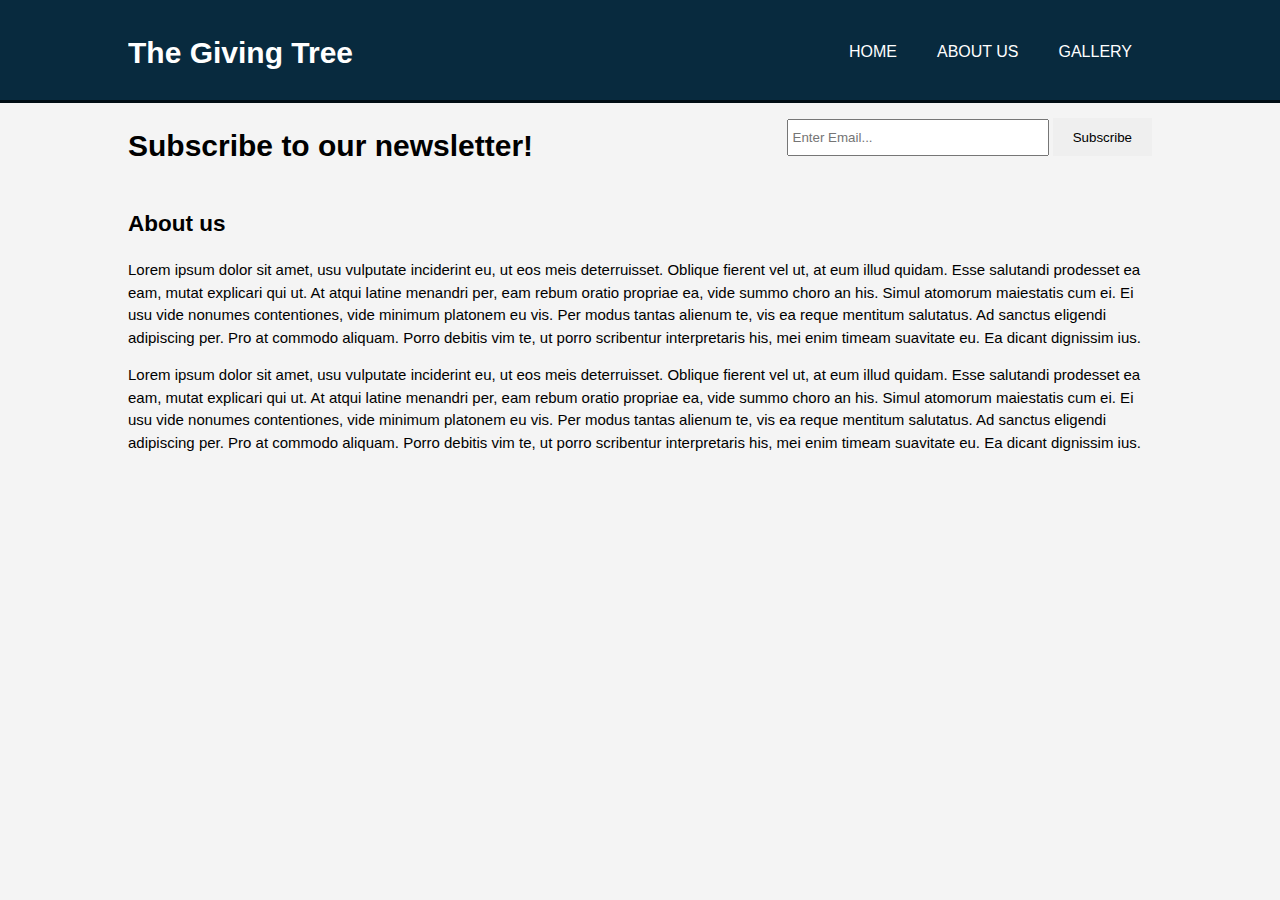
==== Final project coding/about.html @ b503d1d1 "Add files via upload" ====
<!DOCTYPE html>
<html>
  <head>
    <meta charset =utf-8">
    <meta name="viewport" content="width=device-width">

    <title> The Giving Tree | About </title>
    <link rel="stylesheet" href="./css/style.css"

    </head>
      <body>
        <header>
          <div class="container">
            <div id="branding">
              <h1>The Giving Tree</h1>
              </div>
              <nav>
                <ul>
                  <li><a href="index.html">Home</a></li>
                  <li class="current"><a href="about.html">About us</a></li>
                  <li><a href="Locations.html">Gallery</a></li>
        </header>

    <section id="newsletter">
      <div class="container">
      <h1> Subscribe to our newsletter!</h1>
      <form>
      <input type="email" placeholder="Enter Email...">
      <button type="submit" class="button_1">Subscribe</button>
      </form>
      </div>

<section id="main">
  <div class="container">
    <article id= "main-col">
      <h2 class= "page-title">About us</h2>
  <p>
    Lorem ipsum dolor sit amet, usu vulputate inciderint eu, ut eos meis deterruisset. Oblique fierent vel ut, at eum illud quidam. Esse salutandi prodesset ea eam, mutat explicari qui ut. At atqui latine menandri per, eam rebum oratio propriae ea, vide summo choro an his. Simul atomorum maiestatis cum ei. Ei usu vide nonumes contentiones, vide minimum platonem eu vis.

    Per modus tantas alienum te, vis ea reque mentitum salutatus. Ad sanctus eligendi adipiscing per. Pro at commodo aliquam. Porro debitis vim te, ut porro scribentur interpretaris his, mei enim timeam suavitate eu. Ea dicant dignissim ius.
  </p>
  <p>
    Lorem ipsum dolor sit amet, usu vulputate inciderint eu, ut eos meis deterruisset. Oblique fierent vel ut, at eum illud quidam. Esse salutandi prodesset ea eam, mutat explicari qui ut. At atqui latine menandri per, eam rebum oratio propriae ea, vide summo choro an his. Simul atomorum maiestatis cum ei. Ei usu vide nonumes contentiones, vide minimum platonem eu vis.

Per modus tantas alienum te, vis ea reque mentitum salutatus. Ad sanctus eligendi adipiscing per. Pro at commodo aliquam. Porro debitis vim te, ut porro scribentur interpretaris his, mei enim timeam suavitate eu. Ea dicant dignissim ius.

  </p>
    </article>
    </div>

      </body>
</html>
---- Final project coding/css/style.css ----
body{
  font-family: Arial, Helvetica,sans-serif
  font-size: 15px;
  line-height:1.5;
  font: 15px/1.5 Arial, Helvetica, Sans-serif;
  padding: 0;
  margin: 0;
  background-color: #f4f4f4;
}
  .container{
    width:80%;
    margin:auto;
    overflow:hidden;
  }

  .button_1{
    height: 38px;
    border: 0;
    padding-left: 20px;
    padding-right: 20px;
  }
/* Header **/
header{
  background:#082A3E;
  color:#ffffff;
  padding-top: 30px;
  min-height:70px;
  border-bottom: #010D14 3px solid;

}

header a{
  color:#ffffff;
  text-decoration:none;
  text-transform: uppercase;
  font-size:16px;
}

header ul{
  margin:0;
  padding:0;

}

header li{
  float:left;
  display:inline;
  padding: 0 20px 0 20px;
}

header #branding{
  float:left;
}

header #branding h1{
  margin:0;
}

header nav{
  float:right;
  margin-top: 10px;
}

/* showcase */
#showcase{
  min-height:500px;
  background:url('../img/banner-photo.jpg') no-repeat 0 -110px;
  background-size: cover;
  text-align: center;
  color:#ffffff;
}

#showcase h1{
  margin-top: 100px;
  font-size: 55px;
  margin-bottom: 10px;
}


#newsletter h1{
  float: left;
}

#newsletter form{
  float: right;
  margin-top: 15px;
}

#newsletter input[type="email"]{
  padding:4px;
  height:25px;
  width:250px;
}

#showcase p{
  font-size: 20px;
}

/* boxes */

#boxes{
  margin-top: 20px;
}

#boxes .box{
  float: left;
  width: 30%;
  padding: 10px;
  text-align: center;
}
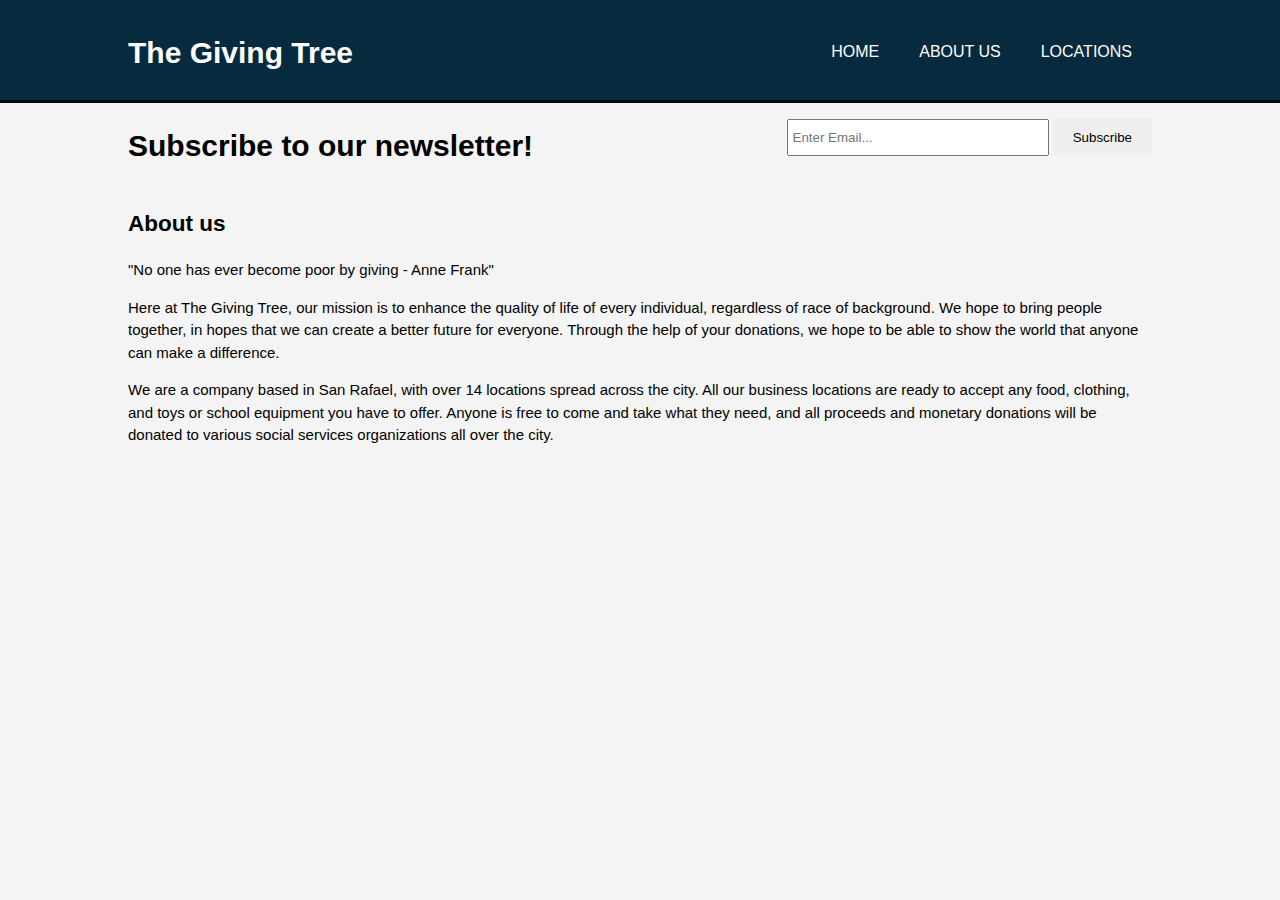
==== commit 5355ec53: "Add files via upload" ====
--- a/Final project coding/about.html
+++ b/Final project coding/about.html
@@ -18,7 +18,7 @@
                 <ul>
                   <li><a href="index.html">Home</a></li>
                   <li class="current"><a href="about.html">About us</a></li>
-                  <li><a href="Locations.html">Gallery</a></li>
+                  <li><a href="Locations.html">Locations</a></li>
         </header>
 
     <section id="newsletter">
@@ -35,14 +35,12 @@
     <article id= "main-col">
       <h2 class= "page-title">About us</h2>
   <p>
-    Lorem ipsum dolor sit amet, usu vulputate inciderint eu, ut eos meis deterruisset. Oblique fierent vel ut, at eum illud quidam. Esse salutandi prodesset ea eam, mutat explicari qui ut. At atqui latine menandri per, eam rebum oratio propriae ea, vide summo choro an his. Simul atomorum maiestatis cum ei. Ei usu vide nonumes contentiones, vide minimum platonem eu vis.
-
-    Per modus tantas alienum te, vis ea reque mentitum salutatus. Ad sanctus eligendi adipiscing per. Pro at commodo aliquam. Porro debitis vim te, ut porro scribentur interpretaris his, mei enim timeam suavitate eu. Ea dicant dignissim ius.
+"No one has ever become poor by giving - Anne Frank"</p>
+<p>
+    Here at The Giving Tree, our mission is to enhance the quality of life of every individual, regardless of race of background. We hope to bring people together, in hopes that we can create a better future for everyone. Through the help of your donations, we hope to be able to show the world that anyone can make a difference.
   </p>
   <p>
-    Lorem ipsum dolor sit amet, usu vulputate inciderint eu, ut eos meis deterruisset. Oblique fierent vel ut, at eum illud quidam. Esse salutandi prodesset ea eam, mutat explicari qui ut. At atqui latine menandri per, eam rebum oratio propriae ea, vide summo choro an his. Simul atomorum maiestatis cum ei. Ei usu vide nonumes contentiones, vide minimum platonem eu vis.
-
-Per modus tantas alienum te, vis ea reque mentitum salutatus. Ad sanctus eligendi adipiscing per. Pro at commodo aliquam. Porro debitis vim te, ut porro scribentur interpretaris his, mei enim timeam suavitate eu. Ea dicant dignissim ius.
+We are a company based in San Rafael, with over 14 locations spread across the city. All our business locations are ready to accept any food, clothing, and toys or school equipment you have to offer. Anyone is free to come and take what they need, and all proceeds and monetary donations will be donated to various social services organizations all over the city. 
 
   </p>
     </article>
